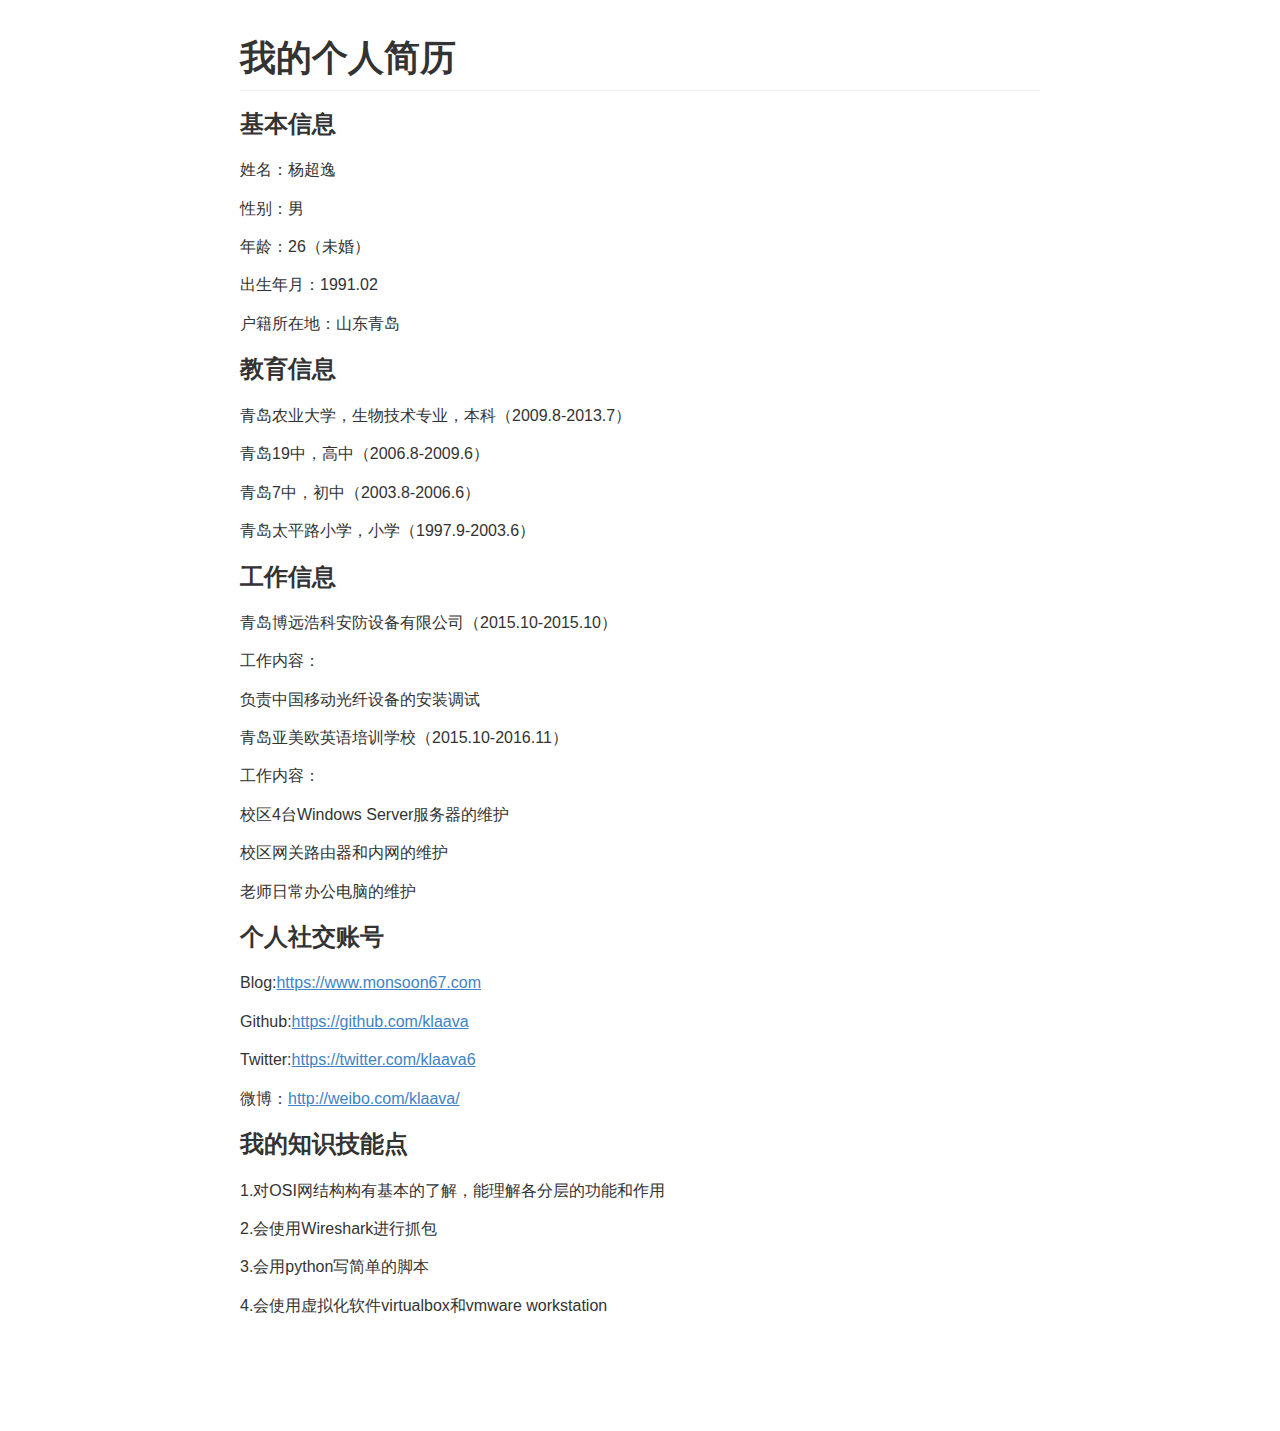
==== resume.html @ 4b1fecce "no message" ====
<!doctype html>
<html>
<head>
<meta charset='UTF-8'><meta name='viewport' content='width=device-width initial-scale=1'>
<title>我的个人简历.md</title><link href='http://fonts.googleapis.com/css?family=Open+Sans:400italic,700italic,700,400&subset=latin,latin-ext' rel='stylesheet' type='text/css'><style type='text/css'>html, body {overflow-x: initial !important;}html { font-size: 14px; background-color: rgb(255, 255, 255); color: rgb(51, 51, 51); }
body { margin: 0px; padding: 0px; height: auto; bottom: 0px; top: 0px; left: 0px; right: 0px; font-family: "Helvetica Neue", Helvetica, Arial, sans-serif; font-size: 1rem; line-height: 1.42857; overflow-x: hidden; background: inherit; }
a:active, a:hover { outline: 0px; }
.in-text-selection, ::selection { background: rgb(181, 214, 252); text-shadow: none; }
#write { margin: 0px auto; height: auto; width: inherit; word-break: normal; word-wrap: break-word; position: relative; padding-bottom: 70px; white-space: pre-wrap; overflow-x: auto; }
.for-image #write { padding-left: 8px; padding-right: 8px; }
body.typora-export { padding-left: 30px; padding-right: 30px; }
@media screen and (max-width: 500px) { 
  body.typora-export { padding-left: 0px; padding-right: 0px; }
  .CodeMirror-sizer { margin-left: 0px !important; }
  .CodeMirror-gutters { display: none !important; }
}
.typora-export #write { margin: 0px auto; }
#write > p:first-child, #write > ul:first-child, #write > ol:first-child, #write > pre:first-child, #write > blockquote:first-child, #write > div:first-child, #write > table:first-child { margin-top: 30px; }
#write li > table:first-child { margin-top: -20px; }
img { max-width: 100%; vertical-align: middle; }
input, button, select, textarea { color: inherit; font-style: inherit; font-variant: inherit; font-weight: inherit; font-stretch: inherit; font-size: inherit; line-height: inherit; font-family: inherit; }
input[type="checkbox"], input[type="radio"] { line-height: normal; padding: 0px; }
::before, ::after, * { box-sizing: border-box; }
#write p, #write h1, #write h2, #write h3, #write h4, #write h5, #write h6, #write div, #write pre { width: inherit; }
#write p, #write h1, #write h2, #write h3, #write h4, #write h5, #write h6 { position: relative; }
h1 { font-size: 2rem; }
h2 { font-size: 1.8rem; }
h3 { font-size: 1.6rem; }
h4 { font-size: 1.4rem; }
h5 { font-size: 1.2rem; }
h6 { font-size: 1rem; }
p { -webkit-margin-before: 1rem; -webkit-margin-after: 1rem; -webkit-margin-start: 0px; -webkit-margin-end: 0px; }
.mathjax-block { margin-top: 0px; margin-bottom: 0px; -webkit-margin-before: 0rem; -webkit-margin-after: 0rem; }
.hidden { display: none; }
.md-blockmeta { color: rgb(204, 204, 204); font-weight: bold; font-style: italic; }
a { cursor: pointer; }
#write input[type="checkbox"] { cursor: pointer; width: inherit; height: inherit; margin: 4px 0px 0px; }
tr { break-inside: avoid; break-after: auto; }
thead { display: table-header-group; }
table { border-collapse: collapse; border-spacing: 0px; width: 100%; overflow: auto; break-inside: auto; text-align: left; }
table.md-table td { min-width: 80px; }
.CodeMirror-gutters { border-right: 0px; background-color: inherit; }
.CodeMirror { text-align: left; }
.CodeMirror-placeholder { opacity: 0.3; }
.CodeMirror pre { padding: 0px 4px; }
.CodeMirror-lines { padding: 0px; }
div.hr:focus { cursor: none; }
pre { white-space: pre-wrap; }
.CodeMirror-gutters { margin-right: 4px; }
.md-fences { font-size: 0.9rem; display: block; break-inside: avoid; text-align: left; overflow: visible; white-space: pre; background: inherit; position: relative !important; }
.md-diagram-panel { width: 100%; margin-top: 10px; text-align: center; padding-top: 0px; padding-bottom: 8px; overflow-x: auto; }
.md-fences .CodeMirror.CodeMirror-wrap { top: -1.6em; margin-bottom: -1.6em; }
.md-fences.mock-cm { white-space: pre-wrap; }
.show-fences-line-number .md-fences { padding-left: 0px; }
.show-fences-line-number .md-fences.mock-cm { padding-left: 40px; }
.footnotes { opacity: 0.8; font-size: 0.9rem; padding-top: 1em; padding-bottom: 1em; }
.footnotes + .footnotes { margin-top: -1em; }
.md-reset { margin: 0px; padding: 0px; border: 0px; outline: 0px; vertical-align: top; background: transparent; text-decoration: none; text-shadow: none; float: none; position: static; width: auto; height: auto; white-space: nowrap; cursor: inherit; -webkit-tap-highlight-color: transparent; line-height: normal; font-weight: normal; text-align: left; box-sizing: content-box; direction: ltr; }
li div { padding-top: 0px; }
blockquote { margin: 1rem 0px; }
li p, li .mathjax-block { margin: 0.5rem 0px; }
li { margin: 0px; position: relative; }
blockquote > :last-child { margin-bottom: 0px; }
blockquote > :first-child { margin-top: 0px; }
.footnotes-area { color: rgb(136, 136, 136); margin-top: 0.714rem; padding-bottom: 0.143rem; }
@media print { 
  html, body { height: 100%; }
  .typora-export * { -webkit-print-color-adjust: exact; }
  h1, h2, h3, h4, h5, h6 { break-after: avoid-page; orphans: 2; }
  p { orphans: 4; }
  html.blink-to-pdf { font-size: 13px; }
  .typora-export #write { padding-left: 1cm; padding-right: 1cm; }
  .typora-export #write::after { height: 0px; }
  @page { margin: 20mm 0mm; }
}
.footnote-line { margin-top: 0.714em; font-size: 0.7em; }
a img, img a { cursor: pointer; }
pre.md-meta-block { font-size: 0.8rem; min-height: 2.86rem; white-space: pre-wrap; background: rgb(204, 204, 204); display: block; overflow-x: hidden; }
p .md-image:only-child { display: inline-block; width: 100%; text-align: center; }
#write .MathJax_Display { margin: 0.8em 0px 0px; }
.mathjax-block { white-space: pre; overflow: hidden; width: 100%; }
p + .mathjax-block { margin-top: -1.143rem; }
.mathjax-block:not(:empty)::after { display: none; }
[contenteditable="true"]:active, [contenteditable="true"]:focus { outline: none; box-shadow: none; }
.task-list { list-style-type: none; }
.task-list-item { position: relative; padding-left: 1em; }
.task-list-item input { position: absolute; top: 0px; left: 0px; }
.math { font-size: 1rem; }
.md-toc { min-height: 3.58rem; position: relative; font-size: 0.9rem; border-radius: 10px; }
.md-toc-content { position: relative; margin-left: 0px; }
.md-toc::after, .md-toc-content::after { display: none; }
.md-toc-item { display: block; color: rgb(65, 131, 196); text-decoration: none; }
.md-toc-inner:hover { }
.md-toc-inner { display: inline-block; cursor: pointer; }
.md-toc-h1 .md-toc-inner { margin-left: 0px; font-weight: bold; }
.md-toc-h2 .md-toc-inner { margin-left: 2em; }
.md-toc-h3 .md-toc-inner { margin-left: 4em; }
.md-toc-h4 .md-toc-inner { margin-left: 6em; }
.md-toc-h5 .md-toc-inner { margin-left: 8em; }
.md-toc-h6 .md-toc-inner { margin-left: 10em; }
@media screen and (max-width: 48em) { 
  .md-toc-h3 .md-toc-inner { margin-left: 3.5em; }
  .md-toc-h4 .md-toc-inner { margin-left: 5em; }
  .md-toc-h5 .md-toc-inner { margin-left: 6.5em; }
  .md-toc-h6 .md-toc-inner { margin-left: 8em; }
}
a.md-toc-inner { font-size: inherit; font-style: inherit; font-weight: inherit; line-height: inherit; }
.footnote-line a:not(.reversefootnote) { color: inherit; }
.md-attr { display: none; }
.md-fn-count::after { content: "."; }
.md-tag { opacity: 0.5; }
.md-comment { color: rgb(162, 127, 3); opacity: 0.8; font-family: monospace; }
code { text-align: left; }
h1 .md-tag, h2 .md-tag, h3 .md-tag, h4 .md-tag, h5 .md-tag, h6 .md-tag { font-weight: initial; opacity: 0.35; }
a.md-print-anchor { border-width: initial !important; border-style: none !important; border-color: initial !important; display: inline-block !important; position: absolute !important; width: 1px !important; right: 0px !important; outline: none !important; background: transparent !important; text-decoration: initial !important; text-shadow: initial !important; }
.md-inline-math .MathJax_SVG .noError { display: none !important; }
.mathjax-block .MathJax_SVG_Display { text-align: center; margin: 1em 0em; position: relative; text-indent: 0px; max-width: none; max-height: none; min-height: 0px; min-width: 100%; width: auto; display: block !important; }
.MathJax_SVG_Display, .md-inline-math .MathJax_SVG_Display { width: auto; margin: inherit; display: inline-block !important; }
.MathJax_SVG .MJX-monospace { font-family: monospace; }
.MathJax_SVG .MJX-sans-serif { font-family: sans-serif; }
.MathJax_SVG { display: inline; font-style: normal; font-weight: normal; line-height: normal; zoom: 90%; text-indent: 0px; text-align: left; text-transform: none; letter-spacing: normal; word-spacing: normal; word-wrap: normal; white-space: nowrap; float: none; direction: ltr; max-width: none; max-height: none; min-width: 0px; min-height: 0px; border: 0px; padding: 0px; margin: 0px; }
.MathJax_SVG * { transition: none; }


@font-face { font-family: "Open Sans"; font-style: normal; font-weight: normal; src: local("Open Sans Regular"), url("./github/400.woff") format("woff"); }
@font-face { font-family: "Open Sans"; font-style: italic; font-weight: normal; src: local("Open Sans Italic"), url("./github/400i.woff") format("woff"); }
@font-face { font-family: "Open Sans"; font-style: normal; font-weight: bold; src: local("Open Sans Bold"), url("./github/700.woff") format("woff"); }
@font-face { font-family: "Open Sans"; font-style: italic; font-weight: bold; src: local("Open Sans Bold Italic"), url("./github/700i.woff") format("woff"); }
html { font-size: 16px; }
body { font-family: "Open Sans", "Clear Sans", "Helvetica Neue", Helvetica, Arial, sans-serif; color: rgb(51, 51, 51); line-height: 1.6; }
#write { max-width: 860px; margin: 0px auto; padding: 20px 30px 100px; }
#write > ul:first-child, #write > ol:first-child { margin-top: 30px; }
body > :first-child { margin-top: 0px !important; }
body > :last-child { margin-bottom: 0px !important; }
a { color: rgb(65, 131, 196); }
h1, h2, h3, h4, h5, h6 { position: relative; margin-top: 1rem; margin-bottom: 1rem; font-weight: bold; line-height: 1.4; cursor: text; }
h1:hover a.anchor, h2:hover a.anchor, h3:hover a.anchor, h4:hover a.anchor, h5:hover a.anchor, h6:hover a.anchor { text-decoration: none; }
h1 tt, h1 code { font-size: inherit; }
h2 tt, h2 code { font-size: inherit; }
h3 tt, h3 code { font-size: inherit; }
h4 tt, h4 code { font-size: inherit; }
h5 tt, h5 code { font-size: inherit; }
h6 tt, h6 code { font-size: inherit; }
h1 { padding-bottom: 0.3em; font-size: 2.25em; line-height: 1.2; border-bottom: 1px solid rgb(238, 238, 238); }
h2 { padding-bottom: 0.3em; font-size: 1.75em; line-height: 1.225; border-bottom: 1px solid rgb(238, 238, 238); }
h3 { font-size: 1.5em; line-height: 1.43; }
h4 { font-size: 1.25em; }
h5 { font-size: 1em; }
h6 { font-size: 1em; color: rgb(119, 119, 119); }
p, blockquote, ul, ol, dl, table { margin: 0.8em 0px; }
li > ol, li > ul { margin: 0px; }
hr { height: 4px; padding: 0px; margin: 16px 0px; background-color: rgb(231, 231, 231); border-width: 0px 0px 1px; border-style: none none solid; border-top-color: initial; border-right-color: initial; border-left-color: initial; border-image: initial; overflow: hidden; box-sizing: content-box; border-bottom-color: rgb(221, 221, 221); }
body > h2:first-child { margin-top: 0px; padding-top: 0px; }
body > h1:first-child { margin-top: 0px; padding-top: 0px; }
body > h1:first-child + h2 { margin-top: 0px; padding-top: 0px; }
body > h3:first-child, body > h4:first-child, body > h5:first-child, body > h6:first-child { margin-top: 0px; padding-top: 0px; }
a:first-child h1, a:first-child h2, a:first-child h3, a:first-child h4, a:first-child h5, a:first-child h6 { margin-top: 0px; padding-top: 0px; }
h1 p, h2 p, h3 p, h4 p, h5 p, h6 p { margin-top: 0px; }
li p.first { display: inline-block; }
ul, ol { padding-left: 30px; }
ul:first-child, ol:first-child { margin-top: 0px; }
ul:last-child, ol:last-child { margin-bottom: 0px; }
blockquote { border-left: 4px solid rgb(221, 221, 221); padding: 0px 15px; color: rgb(119, 119, 119); }
blockquote blockquote { padding-right: 0px; }
table { padding: 0px; word-break: initial; }
#write { overflow-x: auto; }
table tr { border-top: 1px solid rgb(204, 204, 204); background-color: white; margin: 0px; padding: 0px; }
table tr:nth-child(2n) { background-color: rgb(248, 248, 248); }
table tr th { font-weight: bold; border: 1px solid rgb(204, 204, 204); text-align: left; margin: 0px; padding: 6px 13px; }
table tr td { border: 1px solid rgb(204, 204, 204); text-align: left; margin: 0px; padding: 6px 13px; }
table tr th:first-child, table tr td:first-child { margin-top: 0px; }
table tr th:last-child, table tr td:last-child { margin-bottom: 0px; }
.CodeMirror-gutters { border-right: 1px solid rgb(221, 221, 221); }
.md-fences, code, tt { border: 1px solid rgb(221, 221, 221); background-color: rgb(248, 248, 248); border-radius: 3px; font-family: Consolas, "Liberation Mono", Courier, monospace; padding: 2px 4px 0px; font-size: 0.9em; }
.md-fences { margin-bottom: 15px; margin-top: 15px; padding: 8px 1em 6px; }
.task-list { padding-left: 0px; }
.task-list-item { padding-left: 32px; }
.task-list-item input { top: 3px; left: 8px; }
@media screen and (min-width: 914px) { 
}
@media print { 
  html { font-size: 13px; }
  table, pre { break-inside: avoid; }
  pre { word-wrap: break-word; }
}
.md-fences { background-color: rgb(248, 248, 248); }
#write pre.md-meta-block { padding: 1rem; font-size: 85%; line-height: 1.45; background-color: rgb(247, 247, 247); border: 0px; border-radius: 3px; color: rgb(119, 119, 119); margin-top: 0px !important; }
.mathjax-block > .code-tooltip { bottom: 0.375rem; }
#write > h3.md-focus::before { left: -1.5625rem; top: 0.375rem; }
#write > h4.md-focus::before { left: -1.5625rem; top: 0.285714rem; }
#write > h5.md-focus::before { left: -1.5625rem; top: 0.285714rem; }
#write > h6.md-focus::before { left: -1.5625rem; top: 0.285714rem; }
.md-image > .md-meta { border: 1px solid rgb(221, 221, 221); border-radius: 3px; font-family: Consolas, "Liberation Mono", Courier, monospace; padding: 2px 4px 0px; font-size: 0.9em; color: inherit; }
.md-tag { color: inherit; }
.md-toc { margin-top: 20px; padding-bottom: 20px; }
#typora-quick-open { border: 1px solid rgb(221, 221, 221); background-color: rgb(248, 248, 248); }
#typora-quick-open-item { background-color: rgb(250, 250, 250); border-color: rgb(254, 254, 254) rgb(229, 229, 229) rgb(229, 229, 229) rgb(238, 238, 238); border-style: solid; border-width: 1px; }
#md-notification::before { top: 10px; }
.on-focus-mode blockquote { border-left-color: rgba(85, 85, 85, 0.117647); }
header, .context-menu, .megamenu-content, footer { font-family: "Segoe UI", Arial, sans-serif; }






</style>
</head>
<body class='typora-export' >
<div  id='write'  class = 'is-node'><h1><a name='header-c1' class='md-header-anchor '></a>我的个人简历</h1><h3><a name='header-c6' class='md-header-anchor '></a>基本信息</h3><p>姓名：杨超逸</p><p>性别：男</p><p>年龄：26（未婚）</p><p>出生年月：1991.02</p><p>户籍所在地：山东青岛</p><p></p><h3><a name='header-c19' class='md-header-anchor '></a>教育信息</h3><p>青岛农业大学，生物技术专业，本科（2009.8-2013.7）</p><p>青岛19中，高中（2006.8-2009.6）</p><p>青岛7中，初中（2003.8-2006.6）</p><p>青岛太平路小学，小学（1997.9-2003.6）</p><p></p><h3><a name='header-c30' class='md-header-anchor '></a>工作信息</h3><p>青岛博远浩科安防设备有限公司（2015.10-2015.10）</p><p>工作内容：</p><p>负责中国移动光纤设备的安装调试</p><p>青岛亚美欧英语培训学校（2015.10-2016.11）</p><p>工作内容：</p><p>校区4台Windows Server服务器的维护</p><p>校区网关路由器和内网的维护</p><p>老师日常办公电脑的维护</p><p></p><h3><a name='header-c49' class='md-header-anchor '></a>个人社交账号</h3><p>Blog:<a href='https://www.monsoon67.com' target='_blank' >https://www.monsoon67.com</a></p><p>Github:<a href='https://github.com/klaava' target='_blank' >https://github.com/klaava</a></p><p>Twitter:<a href='https://twitter.com/klaava6' target='_blank' >https://twitter.com/klaava6</a></p><p>微博：<a href='http://weibo.com/klaava/' target='_blank' >http://weibo.com/klaava/</a></p><p></p><h3><a name='header-c60' class='md-header-anchor '></a>我的知识技能点</h3><p>1.对OSI网结构构有基本的了解，能理解各分层的功能和作用</p><p>2.会使用Wireshark进行抓包</p><p>3.会用python写简单的脚本</p><p>4.会使用虚拟化软件virtualbox和vmware workstation</p><p></p></div>
</body>
</html>
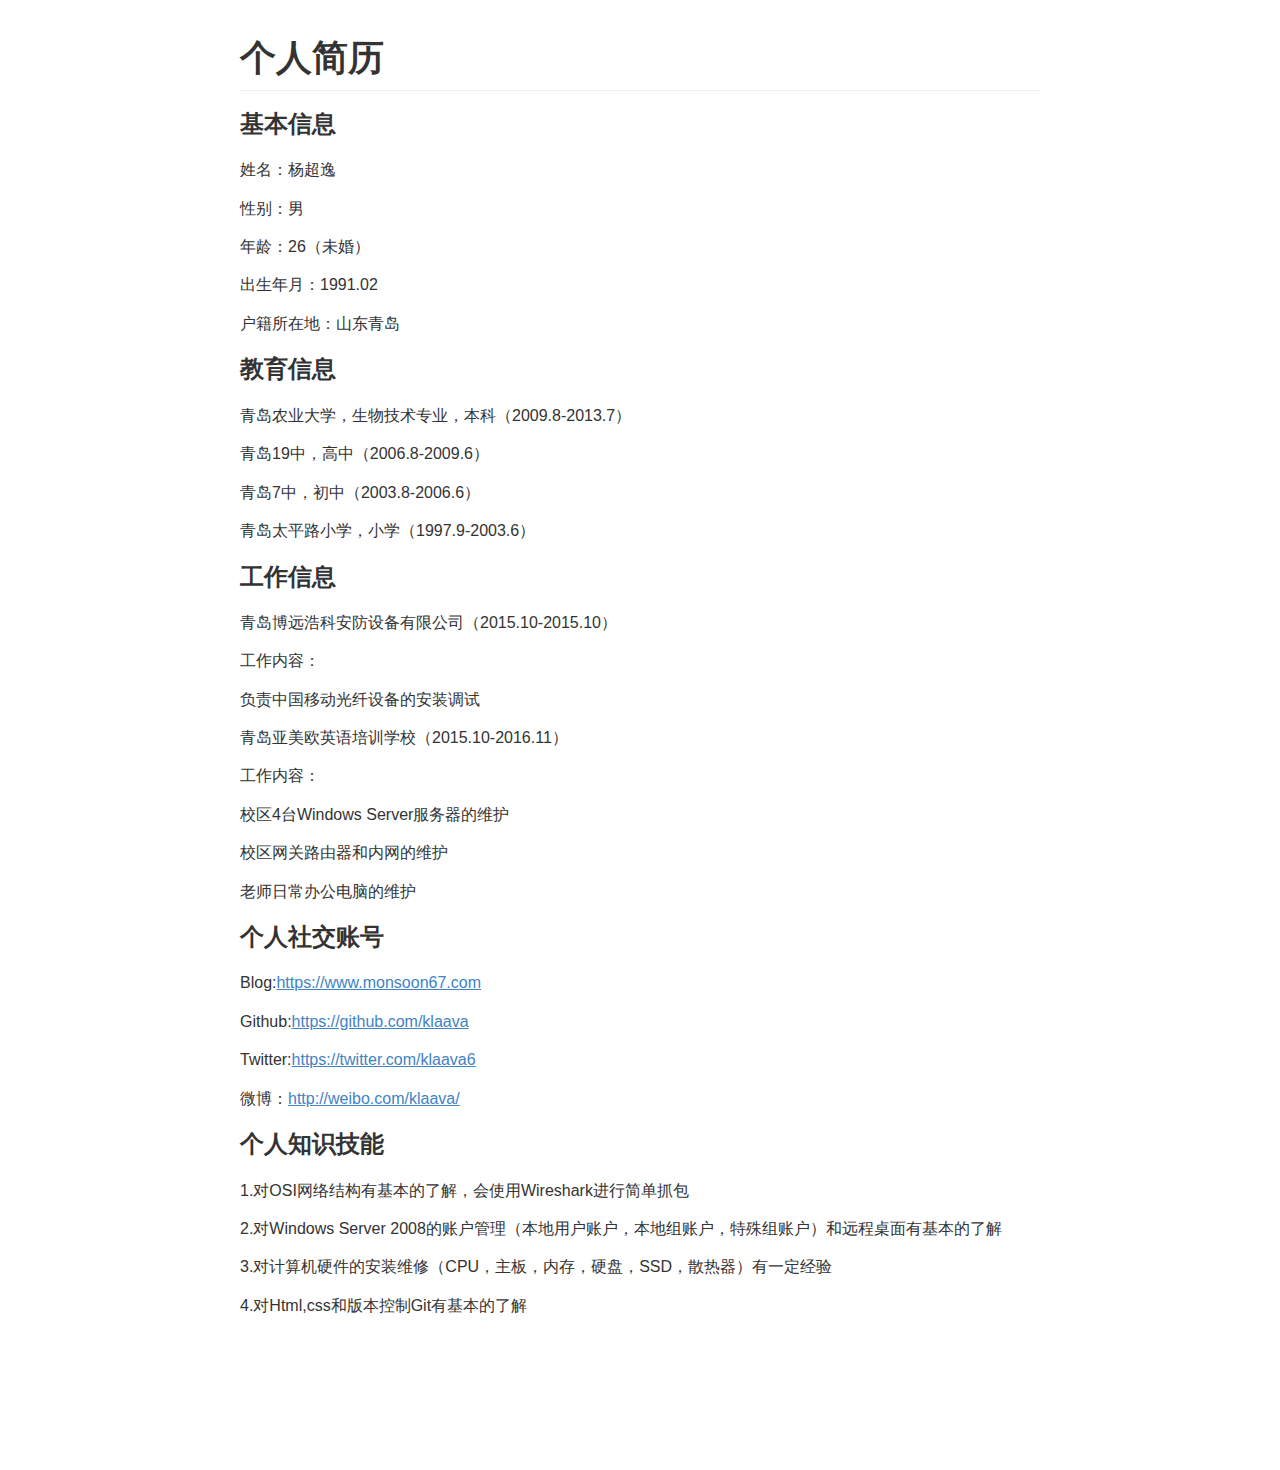
==== commit 3bbaf012: "no message" ====
--- a/resume.html
+++ b/resume.html
@@ -2,7 +2,7 @@
 <html>
 <head>
 <meta charset='UTF-8'><meta name='viewport' content='width=device-width initial-scale=1'>
-<title>我的个人简历.md</title><link href='http://fonts.googleapis.com/css?family=Open+Sans:400italic,700italic,700,400&subset=latin,latin-ext' rel='stylesheet' type='text/css'><style type='text/css'>html, body {overflow-x: initial !important;}html { font-size: 14px; background-color: rgb(255, 255, 255); color: rgb(51, 51, 51); }
+<title>简历模板1.md</title><link href='http://fonts.googleapis.com/css?family=Open+Sans:400italic,700italic,700,400&subset=latin,latin-ext' rel='stylesheet' type='text/css'><style type='text/css'>html, body {overflow-x: initial !important;}html { font-size: 14px; background-color: rgb(255, 255, 255); color: rgb(51, 51, 51); }
 body { margin: 0px; padding: 0px; height: auto; bottom: 0px; top: 0px; left: 0px; right: 0px; font-family: "Helvetica Neue", Helvetica, Arial, sans-serif; font-size: 1rem; line-height: 1.42857; overflow-x: hidden; background: inherit; }
 a:active, a:hover { outline: 0px; }
 .in-text-selection, ::selection { background: rgb(181, 214, 252); text-shadow: none; }
@@ -207,6 +207,6 @@
 </style>
 </head>
 <body class='typora-export' >
-<div  id='write'  class = 'is-node'><h1><a name='header-c1' class='md-header-anchor '></a>我的个人简历</h1><h3><a name='header-c6' class='md-header-anchor '></a>基本信息</h3><p>姓名：杨超逸</p><p>性别：男</p><p>年龄：26（未婚）</p><p>出生年月：1991.02</p><p>户籍所在地：山东青岛</p><p></p><h3><a name='header-c19' class='md-header-anchor '></a>教育信息</h3><p>青岛农业大学，生物技术专业，本科（2009.8-2013.7）</p><p>青岛19中，高中（2006.8-2009.6）</p><p>青岛7中，初中（2003.8-2006.6）</p><p>青岛太平路小学，小学（1997.9-2003.6）</p><p></p><h3><a name='header-c30' class='md-header-anchor '></a>工作信息</h3><p>青岛博远浩科安防设备有限公司（2015.10-2015.10）</p><p>工作内容：</p><p>负责中国移动光纤设备的安装调试</p><p>青岛亚美欧英语培训学校（2015.10-2016.11）</p><p>工作内容：</p><p>校区4台Windows Server服务器的维护</p><p>校区网关路由器和内网的维护</p><p>老师日常办公电脑的维护</p><p></p><h3><a name='header-c49' class='md-header-anchor '></a>个人社交账号</h3><p>Blog:<a href='https://www.monsoon67.com' target='_blank' >https://www.monsoon67.com</a></p><p>Github:<a href='https://github.com/klaava' target='_blank' >https://github.com/klaava</a></p><p>Twitter:<a href='https://twitter.com/klaava6' target='_blank' >https://twitter.com/klaava6</a></p><p>微博：<a href='http://weibo.com/klaava/' target='_blank' >http://weibo.com/klaava/</a></p><p></p><h3><a name='header-c60' class='md-header-anchor '></a>我的知识技能点</h3><p>1.对OSI网结构构有基本的了解，能理解各分层的功能和作用</p><p>2.会使用Wireshark进行抓包</p><p>3.会用python写简单的脚本</p><p>4.会使用虚拟化软件virtualbox和vmware workstation</p><p></p></div>
+<div  id='write'  class = 'is-node'><h1><a name='header-c1' class='md-header-anchor '></a>个人简历</h1><h3><a name='header-c6' class='md-header-anchor '></a>基本信息</h3><p>姓名：杨超逸</p><p>性别：男</p><p>年龄：26（未婚）</p><p>出生年月：1991.02</p><p>户籍所在地：山东青岛</p><h3><a name='header-c17' class='md-header-anchor '></a>教育信息</h3><p>青岛农业大学，生物技术专业，本科（2009.8-2013.7）</p><p>青岛19中，高中（2006.8-2009.6）</p><p>青岛7中，初中（2003.8-2006.6）</p><p>青岛太平路小学，小学（1997.9-2003.6）</p><h3><a name='header-c26' class='md-header-anchor '></a>工作信息</h3><p>青岛博远浩科安防设备有限公司（2015.10-2015.10）</p><p>工作内容：</p><p>负责中国移动光纤设备的安装调试</p><p>青岛亚美欧英语培训学校（2015.10-2016.11）</p><p>工作内容：</p><p>校区4台Windows Server服务器的维护</p><p>校区网关路由器和内网的维护</p><p>老师日常办公电脑的维护</p><h3><a name='header-c43' class='md-header-anchor '></a>个人社交账号</h3><p>Blog:<a href='https://www.monsoon67.com' target='_blank' >https://www.monsoon67.com</a></p><p>Github:<a href='https://github.com/klaava' target='_blank' >https://github.com/klaava</a></p><p>Twitter:<a href='https://twitter.com/klaava6' target='_blank' >https://twitter.com/klaava6</a></p><p>微博：<a href='http://weibo.com/klaava/' target='_blank' >http://weibo.com/klaava/</a></p><h3><a name='header-c52' class='md-header-anchor '></a>个人知识技能</h3><p>1.对OSI网络结构有基本的了解，会使用Wireshark进行简单抓包</p><p>2.对Windows Server 2008的账户管理（本地用户账户，本地组账户，特殊组账户）和远程桌面有基本的了解</p><p>3.对计算机硬件的安装维修（CPU，主板，内存，硬盘，SSD，散热器）有一定经验</p><p>4.对Html,css和版本控制Git有基本的了解</p><p></p><p></p><p>​                   <br/></p><p></p><p></p><p></p></div>
 </body>
 </html>